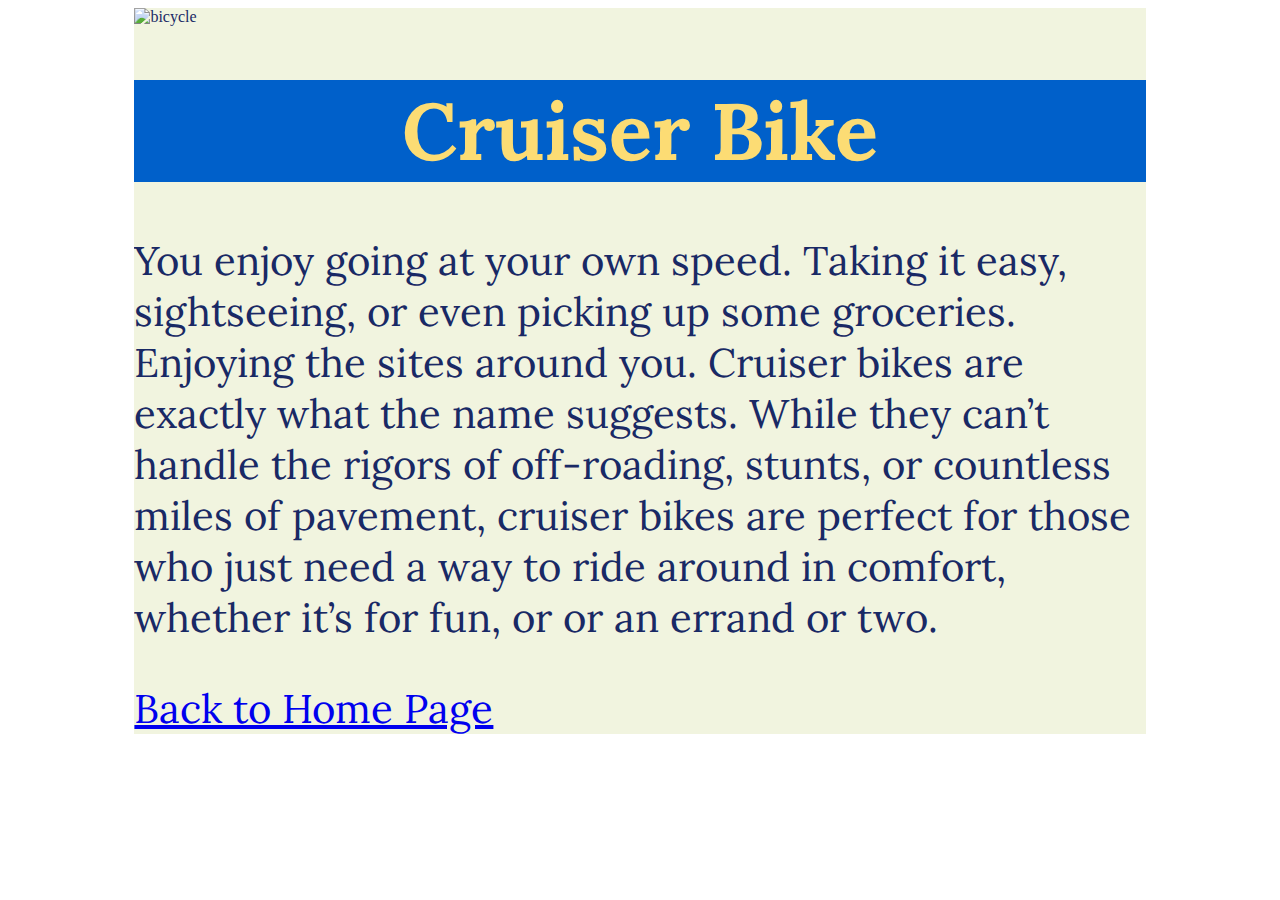
==== cruiser.html @ 2b3f55e9 "First stages of code louisville project.  Includes HTML, CSS, and JavaScript files." ====
<!DOCTYPE html>
<html lang="en">

<head>
    <meta charset="UTF-8">
    <meta name="viewport" content="width=device-width, initial-scale=1.0">
    <title>Cruiser Bike</title>
    <link href="https://fonts.googleapis.com/css?family=Lora:400,700i&display=swap" rel="stylesheet">
    <link rel="stylesheet" href="bikePages.css">
</head>

<body>
    <div class="wrapper">
        <div id="slideshow">
            <div class="photo-cruiser">
                <img src="./bikeImages/cruiser2.jpg" id="slide" alt="bicycle">
            </div>
            <div class="info-cruiser">
                <h1>Cruiser Bike</h1>
                <p>You enjoy going at your own speed. Taking it easy, sightseeing, or even picking up some groceries.
                    Enjoying the sites around you. Cruiser bikes are exactly what the name suggests. While they can’t
                    handle the rigors of off-roading, stunts, or countless miles of pavement, cruiser bikes are perfect
                    for those who just need a way to ride around in comfort, whether it’s for fun, or or an errand or
                    two.</p>
                <a href="index.html">Back to Home Page</a>
            </div>
        </div>
    </div>
    <script src="cruiserSlideShow.js"></script>

</body>

</html>
---- bikePages.css ----
/* GLOBAL */
.wrapper {
    margin: 0.5rem;
    background-color: #f1f4df;
    color: #192965;
    width: 80%;
    margin: auto;
    overflow: hidden;
}

/* INFORMATION */
h1 {
    text-align: center;
    color: #fcdc74;
    font-family: Lora;
    background-color: #0060ca;
}


/* SLIDESHOW FOR CRUISER, MOUNTAIN, ROAD*/

#slide {
    width: 100%;
    height: auto;
}

.info-cruiser,
.info-mountain,
.info-road {
    font-size: 40px;
    font-family: Lora;
}
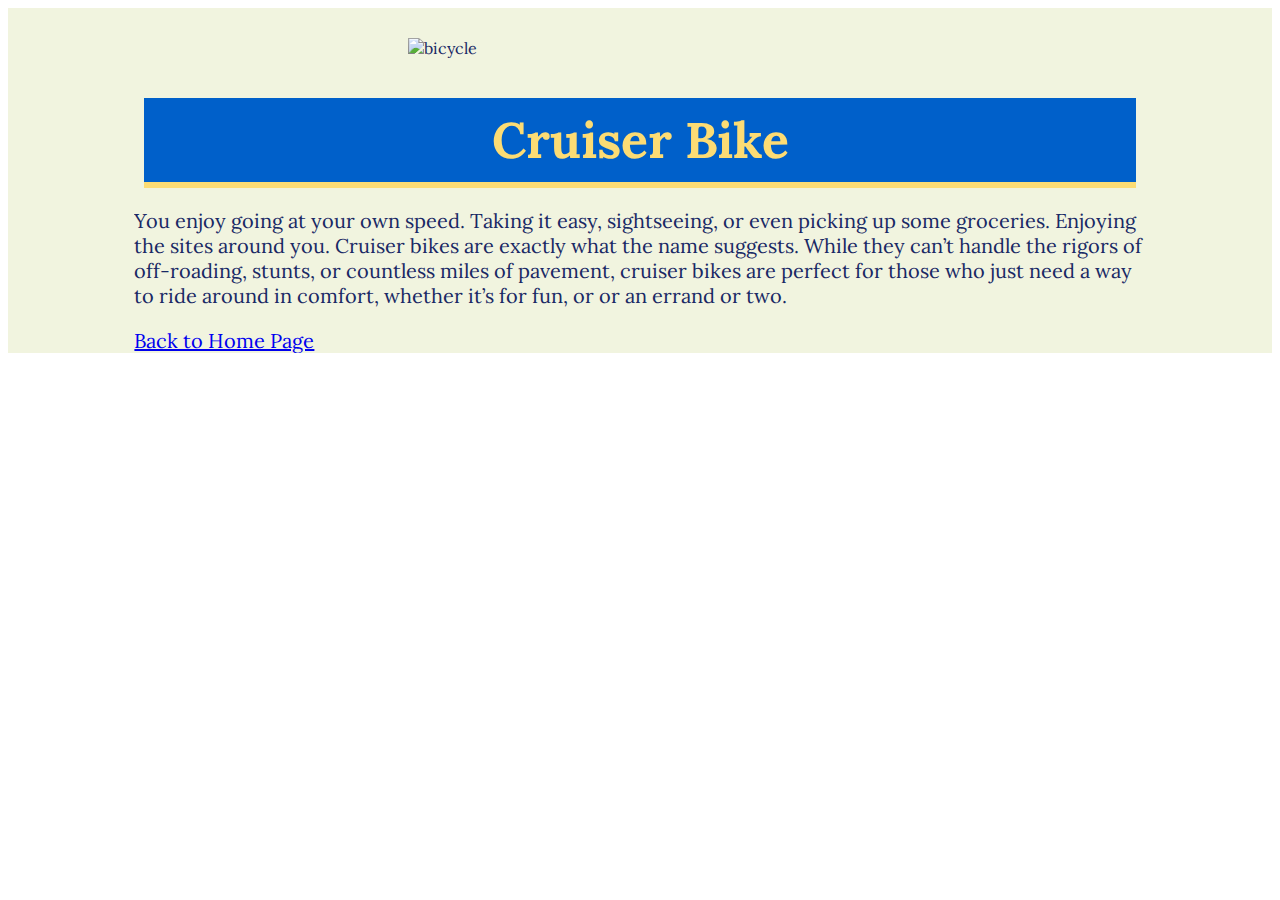
==== commit b600b721: "updated css stylesheet" ====
--- a/cruiser.html
+++ b/cruiser.html
@@ -6,17 +6,19 @@
     <meta name="viewport" content="width=device-width, initial-scale=1.0">
     <title>Cruiser Bike</title>
     <link href="https://fonts.googleapis.com/css?family=Lora:400,700i&display=swap" rel="stylesheet">
-    <link rel="stylesheet" href="bikePages.css">
+    <link rel="stylesheet" href="./CSS/style.css">
 </head>
 
 <body>
     <div class="wrapper">
+        <!-- JAVASCRIPT PICTURES OF SLIDESHOW -->
         <div id="slideshow">
             <div class="photo-cruiser">
                 <img src="./bikeImages/cruiser2.jpg" id="slide" alt="bicycle">
             </div>
+            <!-- END OF SLIDESHOW -->
             <div class="info-cruiser">
-                <h1>Cruiser Bike</h1>
+                <h1 class="bikeTypes">Cruiser Bike</h1>
                 <p>You enjoy going at your own speed. Taking it easy, sightseeing, or even picking up some groceries.
                     Enjoying the sites around you. Cruiser bikes are exactly what the name suggests. While they can’t
                     handle the rigors of off-roading, stunts, or countless miles of pavement, cruiser bikes are perfect
@@ -26,8 +28,7 @@
             </div>
         </div>
     </div>
-    <script src="cruiserSlideShow.js"></script>
-
+    <script src="./JS/cruiserSlideShow.js"></script>
 </body>
 
 </html>--- a/CSS/style.css
+++ b/CSS/style.css
@@ -0,0 +1,390 @@
+/* GLOBAL */
+.wrapper {
+  margin: 0;
+  padding: 0;
+  background-color: #f1f4df;
+  color: #192965;
+  font-family: Lora, Arial, Helvetica, sans-serif;
+}
+
+.conatiner {
+  width: 80%;
+  margin: 0 auto;
+}
+
+/* TITLE/HEADER */
+h1 {
+  color: #fcdc74;
+  background-color: #0060ca;
+  font-family: Lora;
+  font-size: 50px;
+  margin: 0 auto;
+  padding: 30px;
+  text-align: center;
+  border-bottom: 10px solid #fcdc74;
+}
+
+/* TOP OF PAGE */
+.bike-wheels {
+  width: 100%;
+  max-height: 800px;
+}
+
+h2 {
+  font-family: Lora;
+  text-align: center;
+  font-size: 60px;
+  font-weight: 300;
+  padding: 20px;
+  margin: 20px;
+}
+
+.info {
+  font-family: Lora;
+  font-size: 1.5em;
+}
+
+/* QUIZ SECTION*/
+#quiz {
+  background-color: #192965;
+  color: #fcdc74;
+  font-size: 50px;
+  font-family: Lora;
+  text-align: center;
+  width: fit-content;
+  padding: 20px;
+  margin: 50px;
+  justify-content: space-evenly;
+}
+
+.button {
+  font-family: Lora;
+  font-size: 30px;
+  margin: auto;
+  overflow: hidden;
+  padding: 10px;
+  text-align: center;
+  background-color: #fcdc74;
+  color: #0060ca;
+  text-transform: uppercase;
+}
+
+.buton a:hover {
+  cursor: pointer;
+}
+
+/* MAIN 3 BIKE COLUMNS */
+.title {
+  font-weight: 300;
+  font-size: 40px;
+}
+
+.cruiser,
+.mountain,
+.road {
+  width: 300px;
+  height: 230px;
+  box-shadow: 0 0 10px rgba(25, 41, 101, 0.8);
+  border-radius: 4px;
+  position: relative;
+  transition: 320ms ease;
+  margin: 10px;
+}
+
+.cruiser {
+  background: url(./bikeImages/CrusierBike.jpg) center;
+  background-size: 300px;
+}
+
+.mountain {
+  background: url(./bikeImages/mountainBike.jpg) center;
+  background-size: 390px;
+}
+
+.road {
+  background: url(./bikeImages/roadbike.jpg) center;
+  background-size: 390px;
+}
+
+.cruiser:hover,
+.mountain:hover,
+.road:hover {
+  transform: scale(1.2);
+}
+
+.info a {
+  position: sticky;
+  bottom: 20px;
+  left: 20px;
+  font-size: 30px;
+  line-height: 26px;
+  color: #fcdc74;
+  cursor: pointer;
+  transition: 250ms ease;
+  opacity: 0;
+  transform: translateX(24px);
+}
+
+/* BIKE PAGES */
+.bikeTypes {
+  font-size: 40px;
+  text-align: center;
+  color: #fcdc74;
+  font-family: Lora;
+  background-color: #0060ca;
+  padding: 15px;
+  margin: 10px;
+  border-bottom: solid 6px #fcdc74;
+}
+
+/* SLIDESHOW FOR CRUISER, MOUNTAIN, ROAD*/
+#slide {
+  align-content: center;
+  padding: 30px 180px 30px 180px;
+  width: 50%;
+  max-height: 500em;
+}
+
+.info-cruiser,
+.info-mountain,
+.info-road {
+  font-size: 20px;
+  font-family: Lora;
+  width: 80%;
+  margin: auto;
+  overflow: hidden;
+}
+
+a href {
+  font-size: 20px;
+}
+
+/*FOOTER */
+footer {
+  padding: 10px;
+  margin-top: 10px;
+  color: #fcdc74;
+  background-color: #0060ca;
+  text-align: center;
+  margin-top: 70px;
+  position: sticky;
+}
+
+/* MEDIA QUERIES */
+@media screen and (max-width: 600px) {
+  .conatiner {
+    width: 80%;
+    margin: auto;
+    overflow: hidden;
+  }
+
+  .bike-wheels {
+    width: 100%;
+    max-height: 10em;
+  }
+
+  h1 {
+    font-size: 40px;
+    padding: 10px;
+    border-bottom: 7px solid #fcdc74;
+    text-align: center;
+  }
+
+  h2 {
+    font-size: 25px;
+    text-align: center;
+    padding: 10px;
+  }
+
+  .info {
+    font-size: 10px;
+    padding: 10px;
+  }
+
+  #quiz {
+    font-size: 15px;
+    text-align: center;
+    width: fit-content;
+    padding: 10px;
+    margin: 10px;
+    justify-content: space-evenly;
+  }
+
+  .button {
+    font-size: 10px;
+    margin: auto;
+    overflow: hidden;
+    padding: 10px;
+    text-align: center;
+  }
+
+  .title {
+    font-size: 30px;
+    text-align: center;
+  }
+
+  #slide {
+    align-content: center;
+    padding: 30px 90px 30px 90px;
+    width: 50%;
+    max-height: 500em;
+  }
+
+  .bikeTypes {
+    font-size: 20px;
+    padding: 10px;
+    margin: 10px;
+    border-bottom: solid 6px #fcdc74;
+  }
+
+  .info-mountain,
+  .info-cruiser,
+  .info-road p {
+    font-size: 10px;
+  }
+
+  a href {
+    font-size: 10px;
+  }
+}
+
+@media screen and (min-width: 768px) {
+  .conatiner {
+    width: 80%;
+    margin: 0 auto;
+    overflow: hidden;
+  }
+
+  .bike-wheels {
+    width: 100%;
+    max-height: 20em;
+  }
+
+  h1 {
+    font-size: 60px;
+    padding: 30px;
+    border-bottom: 7px solid #fcdc74;
+  }
+
+  h2 {
+    font-size: 60px;
+    text-align: center;
+    padding: 10px;
+  }
+
+  .info {
+    font-size: 20px;
+    padding: 10px;
+  }
+
+  #quiz {
+    font-size: 30px;
+    text-align: center;
+    width: fit-content;
+    padding: 20px;
+    margin: 20px;
+    justify-content: space-evenly;
+  }
+
+  .button {
+    font-size: 30px;
+    margin: auto;
+    overflow: hidden;
+    padding: 10px;
+    text-align: center;
+  }
+
+  .title {
+    font-size: 60px;
+    text-align: center;
+    padding-top: 30px;
+  }
+
+  .cruiser,
+  .mountain,
+  .road {
+    margin-top: 40px;
+  }
+
+  #slide {
+    align-content: center;
+    padding: 30px 180px 30px 180px;
+    width: 50%;
+    max-height: 500em;
+  }
+
+  .bikeTypes {
+    font-size: 30px;
+    padding: 10px;
+    margin: 10px;
+  }
+
+  .info-mountain,
+  .info-cruiser,
+  .info-road p {
+    font-size: 20px;
+  }
+
+  a href {
+    font-size: 10px;
+  }
+}
+
+@media screen and (min-width: 992px) {
+  .container {
+    width: 80%;
+    margin: auto;
+  }
+
+  #quiz {
+    font-size: 30px;
+  }
+
+  #slide {
+    align-content: center;
+    padding: 30px 250px 30px 250px;
+    width: 50%;
+    max-height: 500em;
+  }
+
+  .title {
+    font-size: 40px;
+  }
+}
+
+@media screen and (min-width: 1200px) {
+  .container {
+    width: 80%;
+    margin: auto;
+  }
+
+  h1 {
+    font-size: 100px;
+  }
+
+  .bike-wheels {
+    width: 100%;
+    max-height: 600px;
+  }
+
+  .info {
+    padding: 50px;
+    font-size: 30px;
+  }
+
+  #quiz {
+    font-size: 50px;
+    margin-bottom: 100px;
+  }
+
+  .bikeTypes {
+    font-size: 50px;
+  }
+
+  #slide {
+    align-content: center;
+    padding: 30px 400px 30px 400px;
+    width: 50%;
+    max-height: 500em;
+  }
+}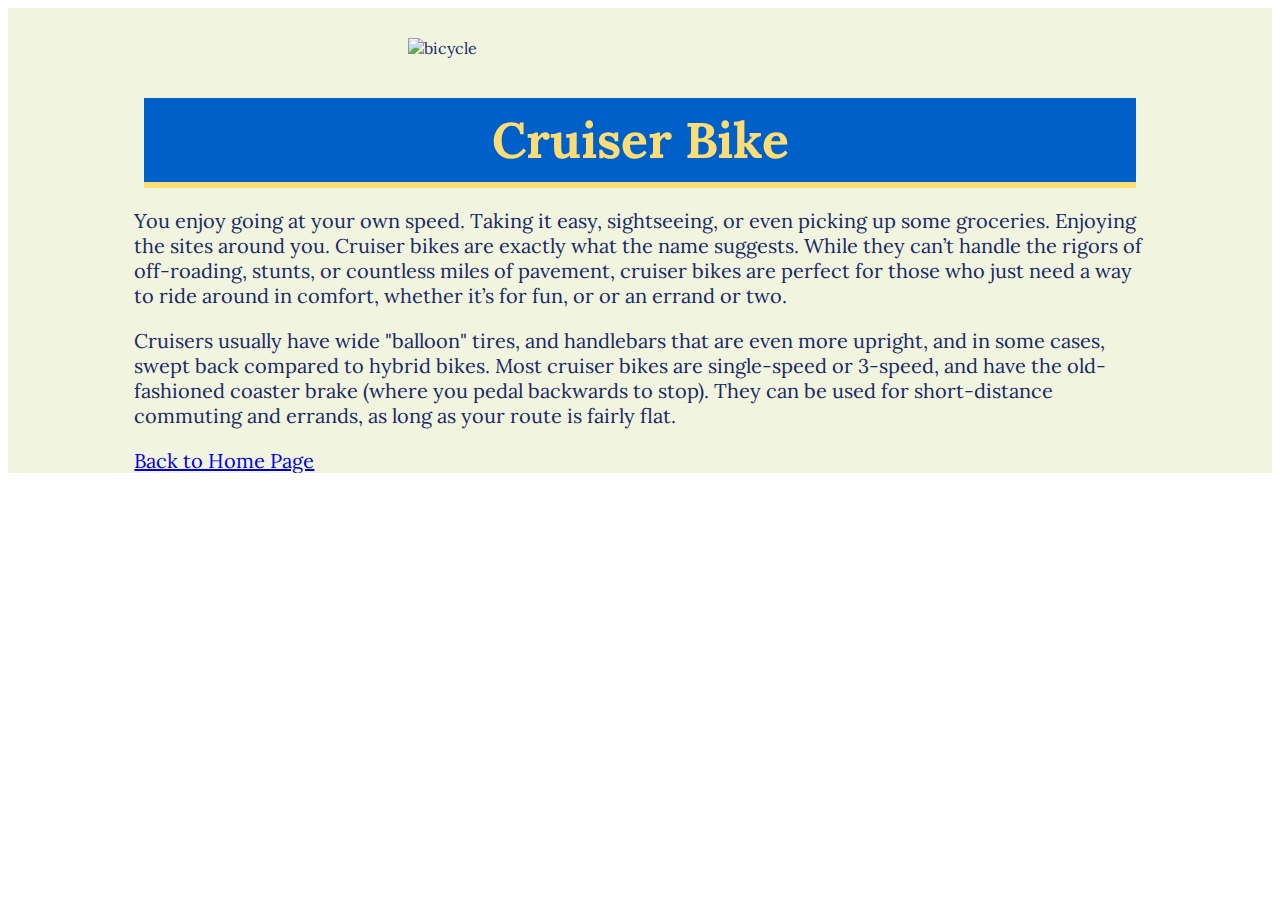
==== commit a54e1d28: "added paragraph and comments" ====
--- a/cruiser.html
+++ b/cruiser.html
@@ -24,6 +24,10 @@
                     handle the rigors of off-roading, stunts, or countless miles of pavement, cruiser bikes are perfect
                     for those who just need a way to ride around in comfort, whether it’s for fun, or or an errand or
                     two.</p>
+                <p>Cruisers usually have wide "balloon" tires, and handlebars that are even more upright, and in some
+                    cases, swept back compared to hybrid bikes. Most cruiser bikes are single-speed or 3-speed, and have
+                    the old-fashioned coaster brake (where you pedal backwards to stop). They can be used for
+                    short-distance commuting and errands, as long as your route is fairly flat.</p>
                 <a href="index.html">Back to Home Page</a>
             </div>
         </div>
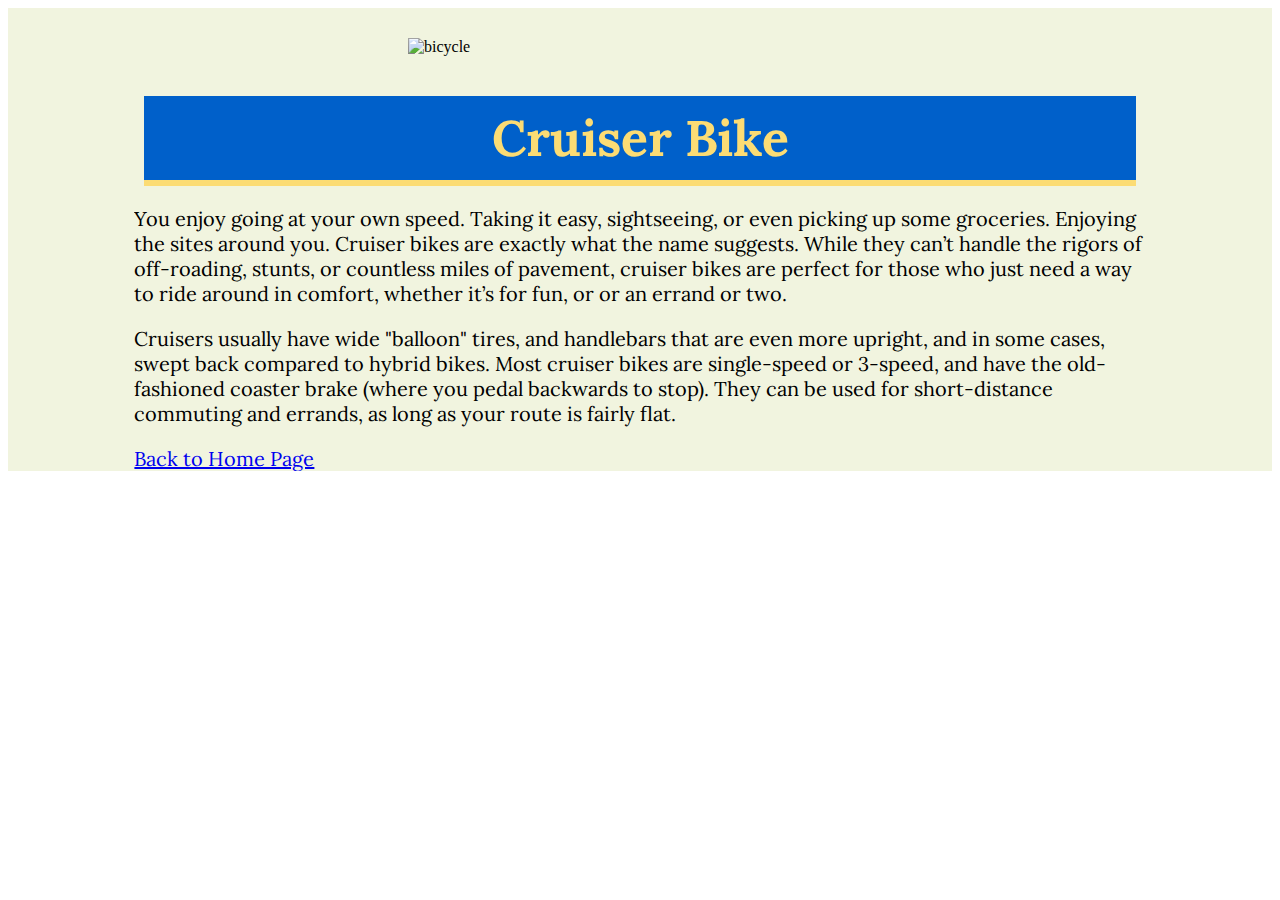
==== commit 6e3dcc60: "Changed div to try and fix white border" ====
--- a/cruiser.html
+++ b/cruiser.html
@@ -10,7 +10,7 @@
 </head>
 
 <body>
-    <div class="wrapper">
+    <div class="wrapper2">
         <!-- JAVASCRIPT PICTURES OF SLIDESHOW -->
         <div id="slideshow">
             <div class="photo-cruiser">
--- a/CSS/style.css
+++ b/CSS/style.css
@@ -69,7 +69,7 @@
   text-transform: uppercase;
 }
 
-.buton a:hover {
+.button a:hover {
   cursor: pointer;
 }
 
@@ -90,7 +90,7 @@
   transition: 320ms ease;
   margin: 10px;
 }
-
+/* 
 .cruiser {
   background: url(./bikeImages/CrusierBike.jpg) center;
   background-size: 300px;
@@ -104,7 +104,7 @@
 .road {
   background: url(./bikeImages/roadbike.jpg) center;
   background-size: 390px;
-}
+} */
 
 .cruiser:hover,
 .mountain:hover,
@@ -138,6 +138,12 @@
 }
 
 /* SLIDESHOW FOR CRUISER, MOUNTAIN, ROAD*/
+.wrapper2 {
+  background-color: #f1f4df;
+  margin: 0;
+  padding: 0;
+}
+
 #slide {
   align-content: center;
   padding: 30px 180px 30px 180px;
@@ -387,4 +393,4 @@
     width: 50%;
     max-height: 500em;
   }
-}+}
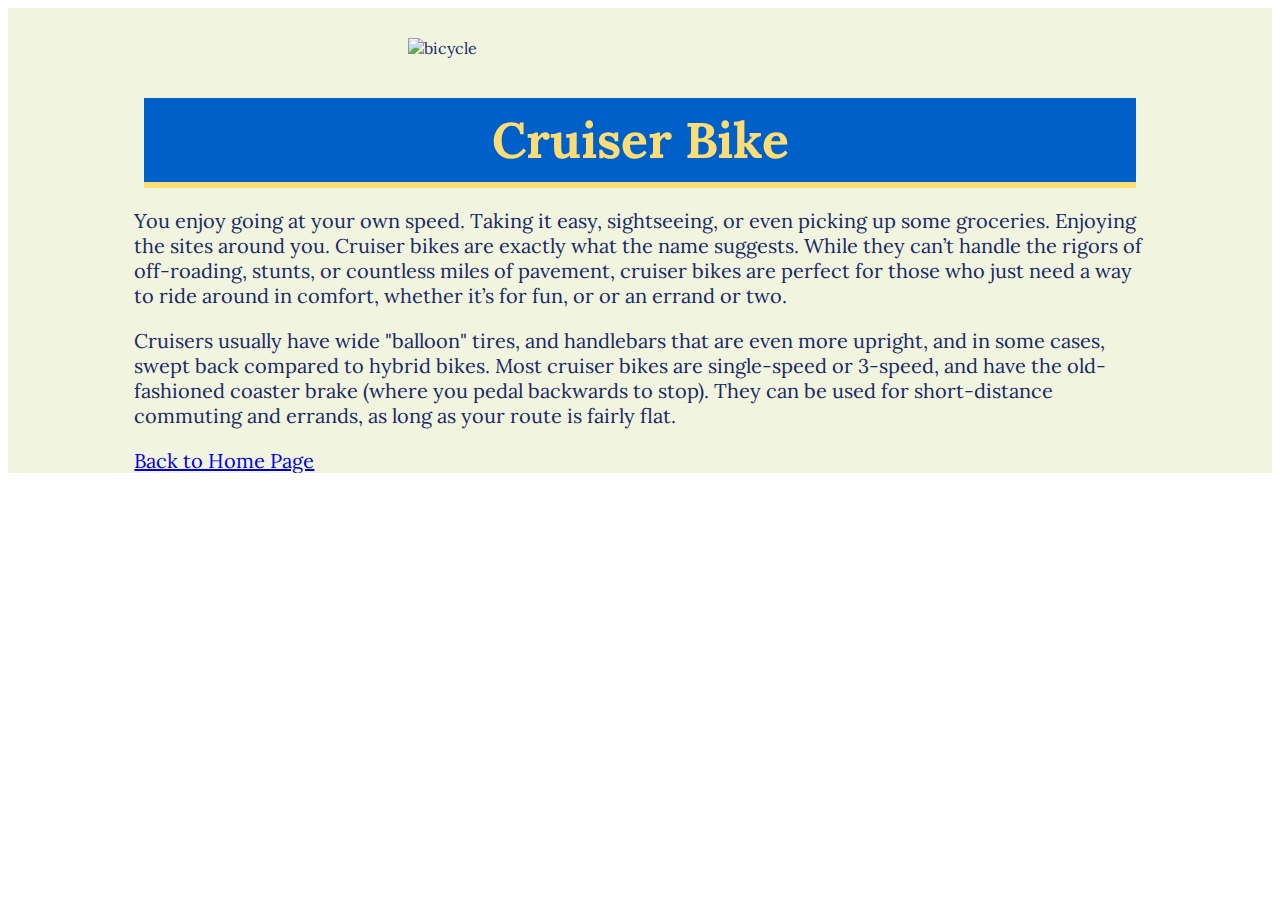
==== commit 40710f3a: "Changed div to match CSS file" ====
--- a/cruiser.html
+++ b/cruiser.html
@@ -10,7 +10,7 @@
 </head>
 
 <body>
-    <div class="wrapper2">
+    <div class="wrapper">
         <!-- JAVASCRIPT PICTURES OF SLIDESHOW -->
         <div id="slideshow">
             <div class="photo-cruiser">
